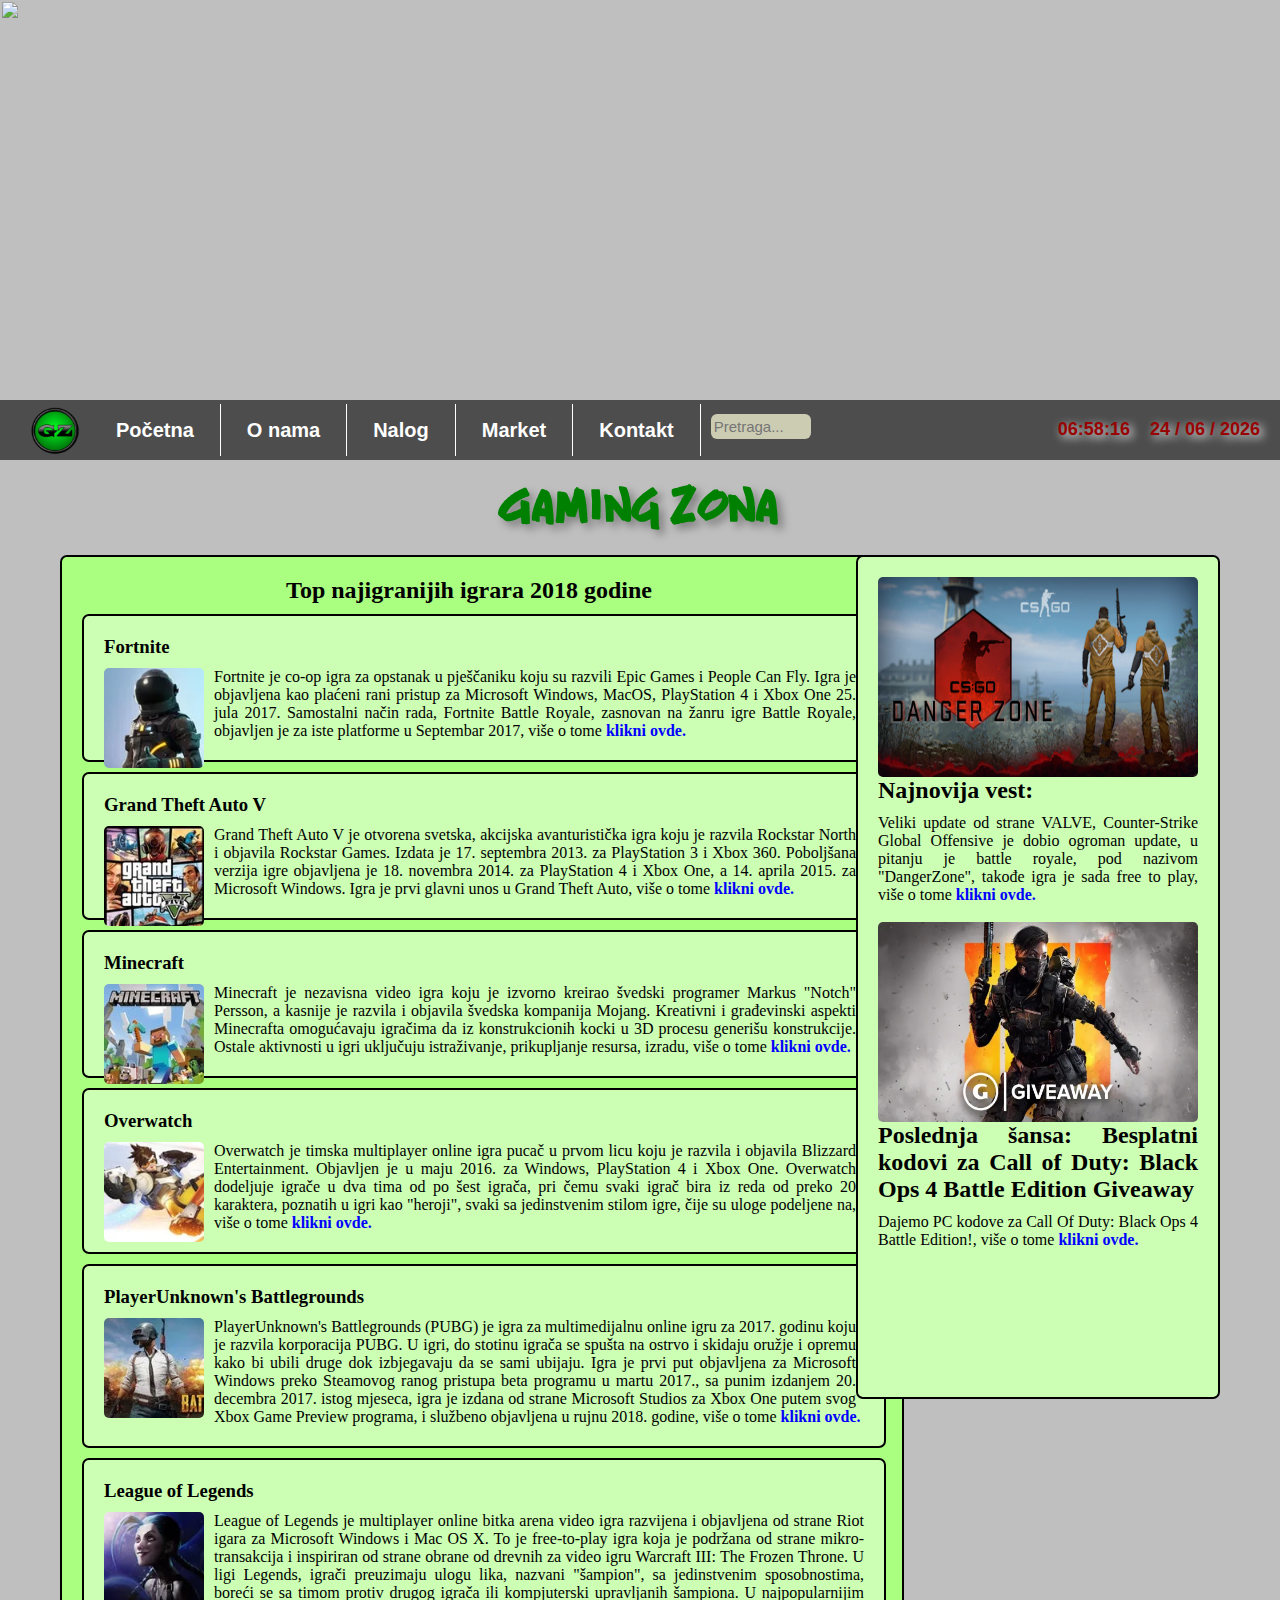
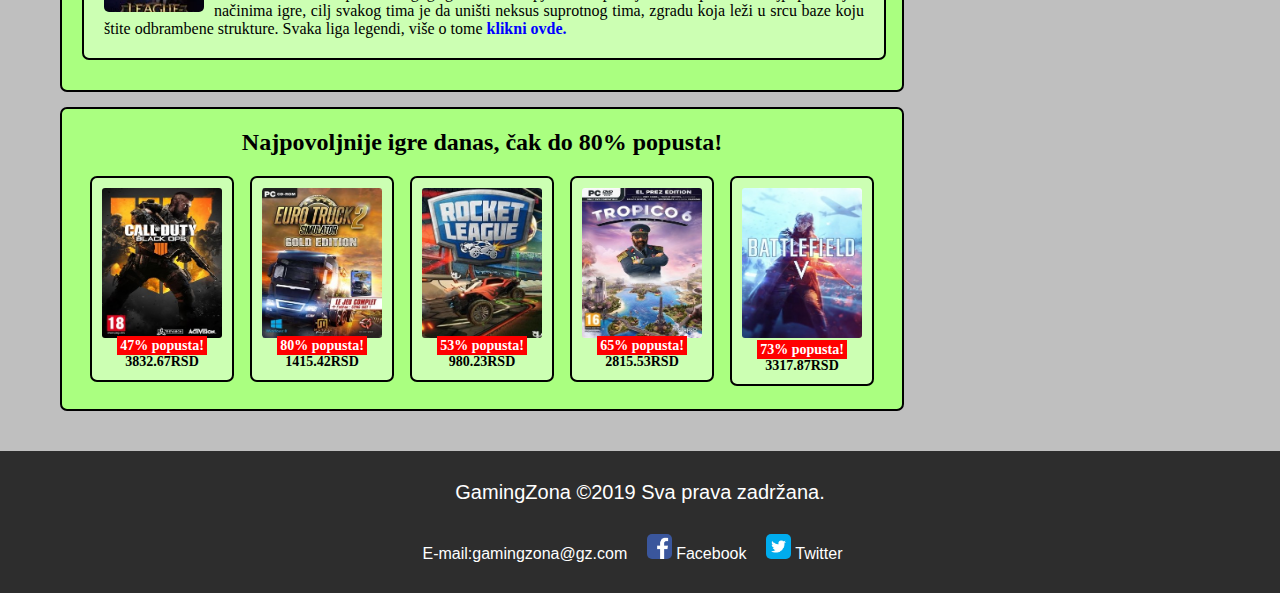
==== index.html @ 08207088 "upload 1" ====
<html>
    <head>
       <meta charset="UTF-8">
       <title>Gaming Zona</title>
       <link rel="stylesheet" type="text/css" href="style.css">
       <link rel="icon" href="images/favicon.ico"> 
       <script src="root/slider.js"></script>
    </head>

    <body onload="blink(); changeImg();">
         <div id="navbg" class="fade">
           <img name="slide">
         </div> 
    
         <div id="nav">	
           <img class="logo" src="images/GamingZonaLogo.png" title="GamingZona">
            <ul>
                <li><a href="#">Početna</a></li>
                <li><a href="root/onama.html">O nama</a></li>
                <li><a href="root/nalog.html">Nalog</a> 
                   <div class="padajuciMeni">
                     <a href="root/nalog.html#login">Uloguj se</a>
                     <a href="root/nalog.html#registracija">Registracija</a>
                   </div>
                </li>
                <li><a href="root/market.html">Market</a></li>   
                <li><a href="root/kontakt.html">Kontakt</a></li> 
            </ul>
            <input type="text" placeholder="Pretraga...">
            <div id="datum" class="datum"></div>
            <div id="vreme" class="vreme"></div>
            <script src = "root/time_dat.js"></script>        
         </div>
      
     <div id="container_index">
      <h1 id="gzAnime">Gaming Zona</h1>
      <script src="root/textAnimation.js"></script>
      
      <div class="aside">
        <img src="images/dz_aside.jpg">
        <h2>Najnovija vest:</h2>
        <p>Veliki update od strane VALVE, Counter-Strike Global Offensive je dobio ogroman update,
           u pitanju je battle royale, pod nazivom "DangerZone", takođe igra je sada free to play,
           više o tome <a href="http://www.counter-strike.net/dangerzone" target="_blank">klikni ovde.</a></p>
        <br>
        <img src="images/battlefield_giveaway.jpg">
        <h2>Poslednja šansa: Besplatni kodovi za Call of Duty: Black Ops 4 Battle Edition Giveaway</h2>
        <p>Dajemo PC kodove za Call Of Duty: Black Ops 4 Battle Edition!,
           više o tome <a href="https://www.gamespot.com/articles/last-chance-free-codes-for-call-of-duty-black-ops-/1100-6463818/" target="_blank">klikni ovde.</a></p>
      </div>

      <div class="content1">
         <h2>Top najigranijih igrara 2018 godine</h2>
         <div class="article1">
           <h3>Fortnite</h3>
           <img src="images/fortnite-photo-u1.jpg">
           <p>Fortnite je co-op igra za opstanak u pješčaniku koju su razvili Epic Games i People Can Fly. Igra je objavljena kao plaćeni rani pristup za Microsoft Windows, MacOS, PlayStation 4 i Xbox One 25. jula 2017. Samostalni način rada, Fortnite Battle Royale, zasnovan na žanru igre Battle Royale, objavljen je za iste platforme u Septembar 2017, više o tome <a href="https://en.wikipedia.org/wiki/Fortnite" target="_blank">klikni ovde.</a></p>      	
         </div>

         <div class="article1">  
           <h3>Grand Theft Auto V</h3>
           <img src="images/grand-theft-auto-v-photo-u21.jpg">
           <p>Grand Theft Auto V je otvorena svetska, akcijska avanturistička igra koju je razvila Rockstar North i objavila Rockstar Games. Izdata je 17. septembra 2013. za PlayStation 3 i Xbox 360. Poboljšana verzija igre objavljena je 18. novembra 2014. za PlayStation 4 i Xbox One, a 14. aprila 2015. za Microsoft Windows. Igra je prvi glavni unos u Grand Theft Auto, više o tome <a href="https://en.wikipedia.org/wiki/Grand_Theft_Auto_V#Re-release"
           target="_blank">klikni ovde.</a></p>
         </div>

         <div class="article1">
           <h3>Minecraft</h3>
           <img src="images/minecraft-photo-u20.jpg">
           <p>Minecraft je nezavisna video igra koju je izvorno kreirao švedski programer Markus "Notch" Persson, a kasnije je razvila i objavila švedska kompanija Mojang. Kreativni i građevinski aspekti Minecrafta omogućavaju igračima da iz konstrukcionih kocki u 3D procesu generišu konstrukcije. Ostale aktivnosti u igri uključuju istraživanje, prikupljanje resursa, izradu, više o tome <a href="https://en.wikipedia.org/wiki/Minecraft" target="_blank">klikni ovde.</a></p>
         </div>

         <div class="article1">
           <h3>Overwatch</h3>
           <img src="images/overwatch-photo-u1.jpg">
           <p>Overwatch je timska multiplayer online igra pucač u prvom licu koju je razvila i objavila Blizzard Entertainment. Objavljen je u maju 2016. za Windows, PlayStation 4 i Xbox One. Overwatch dodeljuje igrače u dva tima od po šest igrača, pri čemu svaki igrač bira iz reda od preko 20 karaktera, poznatih u igri kao "heroji", svaki sa jedinstvenim stilom igre, čije su uloge podeljene na, više o tome <a href="https://en.wikipedia.org/wiki/Overwatch_(video_game)" target="_blank">klikni ovde.</a></p>
         </div>

         <div class="article1">
           <h3>PlayerUnknown's Battlegrounds</h3>
           <img src="images/playerunknown_s-battlegrounds-photo-u2.jpg">
           <p>PlayerUnknown's Battlegrounds (PUBG) je igra za multimedijalnu online igru za 2017. godinu koju je razvila korporacija PUBG. U igri, do stotinu igrača se spušta na ostrvo i skidaju oružje i opremu kako bi ubili druge dok izbjegavaju da se sami ubijaju. Igra je prvi put objavljena za Microsoft Windows preko Steamovog ranog pristupa beta programu u martu 2017., sa punim izdanjem 20. decembra 2017. istog mjeseca, igra je izdana od strane Microsoft Studios za Xbox One putem svog Xbox Game Preview programa, i službeno objavljena u rujnu 2018. godine,
           više o tome <a href="https://en.wikipedia.org/wiki/PlayerUnknown%27s_Battlegrounds" target="_blank">klikni ovde.
           </a></p>
         </div>

         <div class="article1">
           <h3>League of Legends</h3>
           <img src="images/league-of-legends-clash-of-fates-photo-u7.jpg">
           <p>League of Legends je multiplayer online bitka arena video igra razvijena i objavljena od strane Riot igara za Microsoft Windows i Mac OS X. To je free-to-play igra koja je podržana od strane mikro-transakcija i inspiriran od strane obrane od drevnih za video igru Warcraft III: The Frozen Throne. U ligi Legends, igrači preuzimaju ulogu lika, nazvani "šampion", sa jedinstvenim sposobnostima, boreći se sa timom protiv drugog igrača ili kompjuterski upravljanih šampiona. U najpopularnijim načinima igre, cilj svakog tima je da uništi neksus suprotnog tima, zgradu koja leži u srcu baze koju štite odbrambene strukture. Svaka liga legendi, više o tome 
           <a href="https://en.wikipedia.org/wiki/League_of_Legends" target="_blank">klikni ovde.</a></p>
         </div>
    </div>

    <div class="content2">
        <h2>Najpovoljnije igre danas, čak do 80% popusta!</h2>
        <div class="article2">
          <a href="root/market.html"><img src="images/call-of-duty-black-ops-4-cover.jpg"></a><br>
          <span>47% popusta!</span> 
          <p>3832.67RSD</p>
        </div>
        <div class="article2">
          <a href="root/market.html"><img src="images/euro-truck-simulator-2-gold-edition-cover.jpg"></a><br>
           <span>80% popusta!</span> 
           <p>1415.42RSD</p>
        </div>
        <div class="article2">
          <a href="root/market.html"><img src="images/rocket-league-cover.jpg"></a><br>
          <span>53% popusta!</span> 
          <p>980.23RSD</p>
        </div>
        <div class="article2">
          <a href="root/market.html"><img src="images/tropico-6-el-prez-edition-beta-access-cover.jpg"></a><br>
          <span>65% popusta!</span>
          <p>2815.53RSD</p>
        </div>
        <div class="article2">
          <a href="root/market.html"><img src="images/battlefield-5-cover.jpg"><a/><br>
           <span>73% popusta!</span> 
           <p>3317.87RSD</p>
        </div>      	
      </div>
     </div>

     <div id="footer">     
      <div class="middle">
      	<p>GamingZona &copy;2019 Sva prava zadržana.</p>
      </div>  
      <div class="contact">  	
        <ul>
        	<li>E-mail:gamingzona@gz.com</li> 
      	    <li><a href="https://www.facebook.com/" target="_blank"><img src="images/fb-logo.png">&nbsp;Facebook</a></li>
      	    <li><a href="https://twitter.com/" target="_blank"><img src="images/tweeter-logo.jpg">&nbsp;Twitter</a></li>
      	</ul>
      </div>
     </div>

  </body>

</html>
---- style.css ----
*{
	margin: 0;
	padding: 0;
}
body{
    background-color: #bfbfbf;
    font-family: Verdana, Arial;
}



#navbg img{
	width: 100%;
	height: 400px;
}

@keyframes fade {
	from {opacity: .4} 
	to {opacity: 1}
  }
/*
.fade {
	animation: fade 3s infinite;
  }
*/

#nav {
	width: 100%;
	height: 60px;
	background: #4d4d4d;
	line-height: 40px;
	position: sticky;
	top:0;
	left:0;

	z-index: 999;
}

.datum, .vreme{
	float: right;
	padding: 5px 20px 0 0;
	font-size: 18px;
	font-family: Arial;
	font-weight: bold;
	color: rgb(153, 2, 2);
	text-shadow: 3px 3px 10px white;
}

.logo{
	width: 50px;
	height: 50px;
 	margin: 5px 10px 0 30px;
	float: left;
}

 #nav ul{
	list-style: none;
	text-align:center;
	font-family: Arial;
	padding-top: 4px;
	
}

#nav ul li{
   	float: left;
   	font-size: 20px;
    padding: 6px 8px;
   	text-align: center; 
   	background-color: #4d4d4d;
   	border-right: 1px solid white;
}

#nav ul li:hover{
	background-image: linear-gradient(#1a1a1a, #4d4d4d);
}

#nav ul li a{
	text-decoration: none;
	color:white;
	font-weight: bold;
	padding: 15px 18px;
}

.padajuciMeni{
    display: none;
    position: absolute;
    background-color: #8c8c8c;
    border-radius: 0 0 7px 7px;
    width: 150px;
    margin: 6px 0 0 40px;
}

.padajuciMeni a{
    text-decoration: none;
    display: block;
}

.padajuciMeni a:hover{
	background-image: linear-gradient(#1a1a1a, #4d4d4d);
	border-radius: 7px;
}

#nav ul li:hover .padajuciMeni{
	display: block;
}

#nav input[type=text]{
	float: left;
	width: 100px;
	height: 25px;
	margin:10px;
	padding: 3px;
	border-radius: 6px;
	background-color: #ccccb3;
}

#nav input[type=text]:focus{
	width: 150px;
}


@media screen and (max-width: 840px){
	 #nav ul li{
       	font-size: 17px;
        padding: 4px 6px;	
   }
   #nav ul li a{
	 padding: 8px 10px;
   }

   #nav input[type=text]{
   	 width: 60px;
	 height: 20px;
   }
   #nav input[type=text]:focus{
   	 width: 80px;
   }
}

@media screen and (max-width: 650px){
   #nav ul li{
   	font-size: 15px;
    padding: 2px 3px;	
   }
   #nav ul li a{
	padding: 6px 8px;
   }
}

@media screen and (max-width: 490px){
    #navbg{
	   display: none;
	}
	#nav ul li{
       padding: 2px 3px;
    }
    #nav{
	   width: 100%;
	   height: 55px;
    }
    #nav ul li a{
	   padding: 5px 6px;
    }
	#nav input[type=text]{
	  display: none;
	}
    #navbg img{
	  width: 100%;
	  height: 200px;
    }
    .padajuciMeni a{
	  display: none;
    }
}


@font-face{
	font-family: newrules;
	src: url(fonts/New-Rules.ttf);
}

@keyframes gz_naslov{
	0%{color: #00e600;}
	25%{color: #00cc00;}
	50%{color: #00b300;}
	75%{color: #009900;}
	100%{color: #008000;}
}

#container_index{
	margin: 0px 60px 40px 60px;
}

#container_index h1{
	text-align: center;
	font-family: newrules;
	font-size: 50px; 
	padding: 25px 0;
	background: none;
	text-shadow: 5px 5px 9px gray;
	
	z-index: 1;
	position: relative;

}

#container_index .content1{
	width: 800px;
	height: auto;
}

#container_index .content2{
	width: 800px;
	height: 260px;
}

#container_index .content1, .content2{
	border: 2px solid black;
	border-radius: 7px;
	padding: 20px;
	background-color: #aaff80;
	margin-bottom: 15px;
}

.content1 h2, .content1 .article1 h3, .content2 h2, .aside h2{
	font-family: "Rockwell";
	margin-bottom: 10px;
}

.content1 h2, .content2 h2{
	text-align: center;
}

.content1 .article1 img{
	float: left;
	width: 100px;
	height: 100px;
	border-radius: 5px;
	margin-right: 10px;
}

.article1 a, .aside a{
	text-decoration: none;
	font-weight: bold;
	color: blue;
}
.article1 a:hover, .aside a:hover{
	color: red;
	font-size: 17px;
}

.content1 .article1{
    width: 760px;
	height: auto;
	margin: 10px 0;
	border: 2px solid black;
	border-radius: 7px;
	padding: 20px;
	background-color: #ccffb3;
	text-align: justify;
	color: black;
	font-family: verdana;
	font-size: 16px;
}

#container_index .aside{
	width: 320px;
	height: 800px;
	float: right;
	border: 2px solid black;
	border-radius: 7px;
	padding: 20px;
	background-color:#ccffb3;
	text-align: justify;
	color: black;
	font-family: verdana;
	font-size: 16px;
}

.aside img{
	width: 320px;
	height: 200px;
	border-radius: 5px;
}

.content2 .article2 img{
	width: 120px;
	height: 150px;
	border-radius: 3px;
}

.content2 .article2 img:hover{
	height: 160px;
}

.content2 .article2{
	float: left;
	margin: 10px 8px;
	border: 2px solid black;
	border-radius: 7px;
	padding: 10px;
	background-color: #ccffb3;
	text-align: center;
	color: black;
	font-family: verdana;
	font-size: 14px;
	font-weight: bold;
}

.content2 .article2:hover{
	border: 2px solid green;
	color: green;
}

.article2 span{
	background-color: red;
	color: white;
	padding: 2px 3px;
}




#container_kontakt{
	margin: 40px 80px 40px 80px;
}

#container_kontakt .content1_k{
	background: #8c8c8c;
	margin:auto;
    width: 450px;
    height: 500px;
    padding:20px; 
    border-radius: 6px; 
    border: 2px solid #2d2d2d;
}

.content1_k form{
	margin: auto;
	width: 225px;
    height: 400px;
}

.content1_k h1{
	text-align: center;
	margin-bottom: 20px;
	color: black;
	z-index: 1;
}

.content1_k form span{
	font-weight: bold;
	font-size: 15px;
	padding-left: 5px;
	color: rgb(148, 0, 0);
}

input[type=text],input[type=email],input[type="password"]{
	margin: 10px 0;
	height: 30px;
	width: 200px;
	padding: 4px;
	font-size: 15px;
	color: black;
	border-radius: 5px;
	border: none;
}

input[type=text]:focus,input[type=email]:focus,input[type="password"]:focus{
	background-color: #e6e6e6;
}

.content1_k form p{
	font-weight: bold;
	font-family: sans-serif;
	font-size: 16px;
	color: black;
}

.content1_k form textarea{
	resize: none;
	width: 200px;
	height: 100px;
	padding: 4px;
	border-radius: 5px;
	font-size: 15px;
	color: black;
}

input[type=submit]{
	margin-top: 10px;
}

input[type=reset]{
	float: right;
	margin: 10px 25px 0 0;
}

input[type=submit],input[type=reset]{
	padding: 7px 20px;
	border: none;
	border-radius: 15px;
	font-weight: bold;
	background-color: #b3ff99;
}

input[type=submit]:hover,input[type=reset]:hover{
	background-color:  #4dff4d;
}

.content2_k{
	width: 600px;
	height: 450px;
	margin: 40px auto;
}

.content2_k iframe{
	width: 600px;
	height: 450px;
}

.content_logo{
	text-align: center;
	padding:25px 0;
	font-family: newrules;
	font-size: 30px; 
	background: none;
	text-shadow: 5px 5px 9px gray;
	position: relative;
	
}




#container_market h1{
	padding: 20px 0;
	margin: 0 450px;
	border-radius: 0 0 25% 25%;
	border: 6px groove green;
	text-align: center;
	background-image: linear-gradient(#44cc00,#55ff00,#bbff99);
	color: #1f6600;
	box-shadow: 10px 10px 30px gray;
}

#container_market{
	background-image: url(images/downloadbgcover.jpg);
	background-repeat: no-repeat;
	background-size: cover;
}

.shoppingCartImg{
	width: 30px;
	height: 30px;
}

.korpa{
	float: right;
	padding: 6px;
	margin-right: 5px;
	text-align: center;
	width: 330px;
	color: #99ff66;
	background: rgb(165, 165, 165);
	cursor: pointer;
}

.korpa:hover{
	background: rgb(109, 108, 108);
}

.reset_cart{
	float: right;
	margin-right: 20px;
	margin-top: 7px;
	padding: 10px 3px;
	border: 0;
	border-radius: 5px;
	font-weight: bold;
	background: #b8ffb8;
	display: none;
}

.reset_cart:hover{
	background: #ff9393;
	border: red 1px solid;
}

.content1_m{
	margin: 0 60px;
	width: 100%;
	height: 1280px;
	padding: 20px;
}

.content1_m .articleM img{
	width: 200px;
	height: 250px;
	border-radius: 5px;
}

.content1_m .articleM{
	width: 200px;
	height: 585px;
	float: left;
	border: 3px solid black;
	border-radius: 5px;
	padding: 10px;
	margin: 5px;
}

.articleM p{
	text-align: justify;
	font-size: 14px;
	font-family: "Rockwell";
	color: white;
	word-break: break-all;
}

.articleM span{
	background: red;
	color: white;
	padding: 3px;
	font-weight: bold;
	font-size: 15px;
}

.articleM h3{
	font-family: "Rockwell";
	color: white;

}

.articleM input[type=submit]{
	margin-left: 25px;
	width: 150px;
	border-radius: 10px;
	background: #ff66ff;
}
.articleM input[type=submit]:hover{
	background:  #e600e6;
	font-weight: bold;
}

.articleM:hover{
	background-color: #99ff66;
	width: 210px;
}

.articleM:hover p, .articleM:hover h3{
	color: black;
}

.articleM:hover img{
	width: 210px;
}




.content1_n form img{
	width: 200px;
	height: 200px;
	border-radius: 50%;
	padding: 40px 0;
}



#container_nalog{
	margin: 40px 80px 40px 80px;
}

#container_nalog h1{
	font-family: "Rockwell";
	color: #009933;
	text-align: center;
}

#container_nalog .content1_n{
	background: #8c8c8c;
	margin:60px auto;
    width: 550px;
    height: 520px;
    padding:20px; 
    border-radius: 6px; 
    border: 2px solid #2d2d2d;
}

.content1_n form{
	margin: 0px auto;
	width: 225px;
    height: 400px;
}

.content1_n form p{
	font-weight: bold;
	font-family: sans-serif;
	font-size: 16px;
	color: black;
}

.content1_n h2, .content2_n h2{
	font-family: verdana;
	margin-bottom: 20px;
	color: black;
	text-align: center;
}

#container_nalog .content2_n{
	background: #8c8c8c;
	margin:auto;
    width: 550px;
    height: 620px;
    padding:20px; 
    border-radius: 6px; 
    border: 2px solid #2d2d2d;
}

.content2_n form{
	margin: auto;
	width: 225px;
    height: 400px;
}

.content2_n form select{
	margin: 10px 0;
	width: 200px;
	height: 30px;
	border-radius: 6px;
	font-size: 15px;
}

.content2_n form input[type="radio"]{
	margin: 10px 0;
	font-weight: bold;
}

.content2_n form p{
	font-weight: bold;
	font-family: sans-serif;
	font-size: 16px;
	color: black;
}

.content1_n form span{
	font-weight: bold;
	font-size: 15px;
	padding-left: 5px;
	color: rgb(148, 0, 0);
}

.content2_n form span{
	font-weight: bold;
	font-size: 15px;
	padding-left: 5px;
	color: rgb(148, 0, 0);
}



#container_onama{
	margin: 40px 30px;
}

.content1_o img{
	max-width: 60%;
	height: auto;
	text-align:center;
	border-radius: 6px;
	box-shadow: 15px 15px 25px gray;
}

.content1_o{
	width: 75%;
	height: auto;
	margin: 30px auto;
	text-align: center;	
}

.content1_o h1{
	text-align: center;
	font-family: "Rockwell";
	padding-bottom: 20px;
	color: #009933;
}

.content1_o p{
	text-align: justify;
	margin: 50px 0;
	font-family: verdana;
	font-size: 16px;

}

.content2_o img{
	width: 100px;
	height: 140px;
	border: 2px solid #00e600;
	border-radius: 5px;
}

.content2_o img:hover{
	width: 120px;
	height: 160px;
}

.content2_o{
	margin: 50px 10px;
	text-align: center;
}




#footer{
	width: 100%;
	height: auto;
}

#footer .middle{
	width: 100%;
	padding: 30px 0 15px 0;
	text-align: center;
	background-color: #2d2d2d;
}

#footer .contact{
	width: 100%;
	padding: 15px 0 30px 0;
	text-align: center;
	background-color: #2d2d2d;
}

#footer .contact ul{
	list-style-type: none;
}

#footer .contact ul li a{
	text-decoration: none;
	font-size: 16px;
	font-family: sans-serif;
	color: #ffffff;
}

#footer .contact ul li{
	font-size: 16px;
	font-family: sans-serif;
	color: #ffffff;
}
#footer .contact ul li{
	display: inline-block;
	padding-right: 15px;
}

#footer .contact ul li a img{
	width: 25px;
	height: 25px;
	border-radius: 5px;
}

#footer .contact ul li a img:hover{
	width: 27px;
	height: 27px;
}

#footer .contact ul li a:hover{
	font-size: 18px;
}

#footer .middle p{
	font-size: 20px;
	font-family: sans-serif;
	color: #ffffff;
}
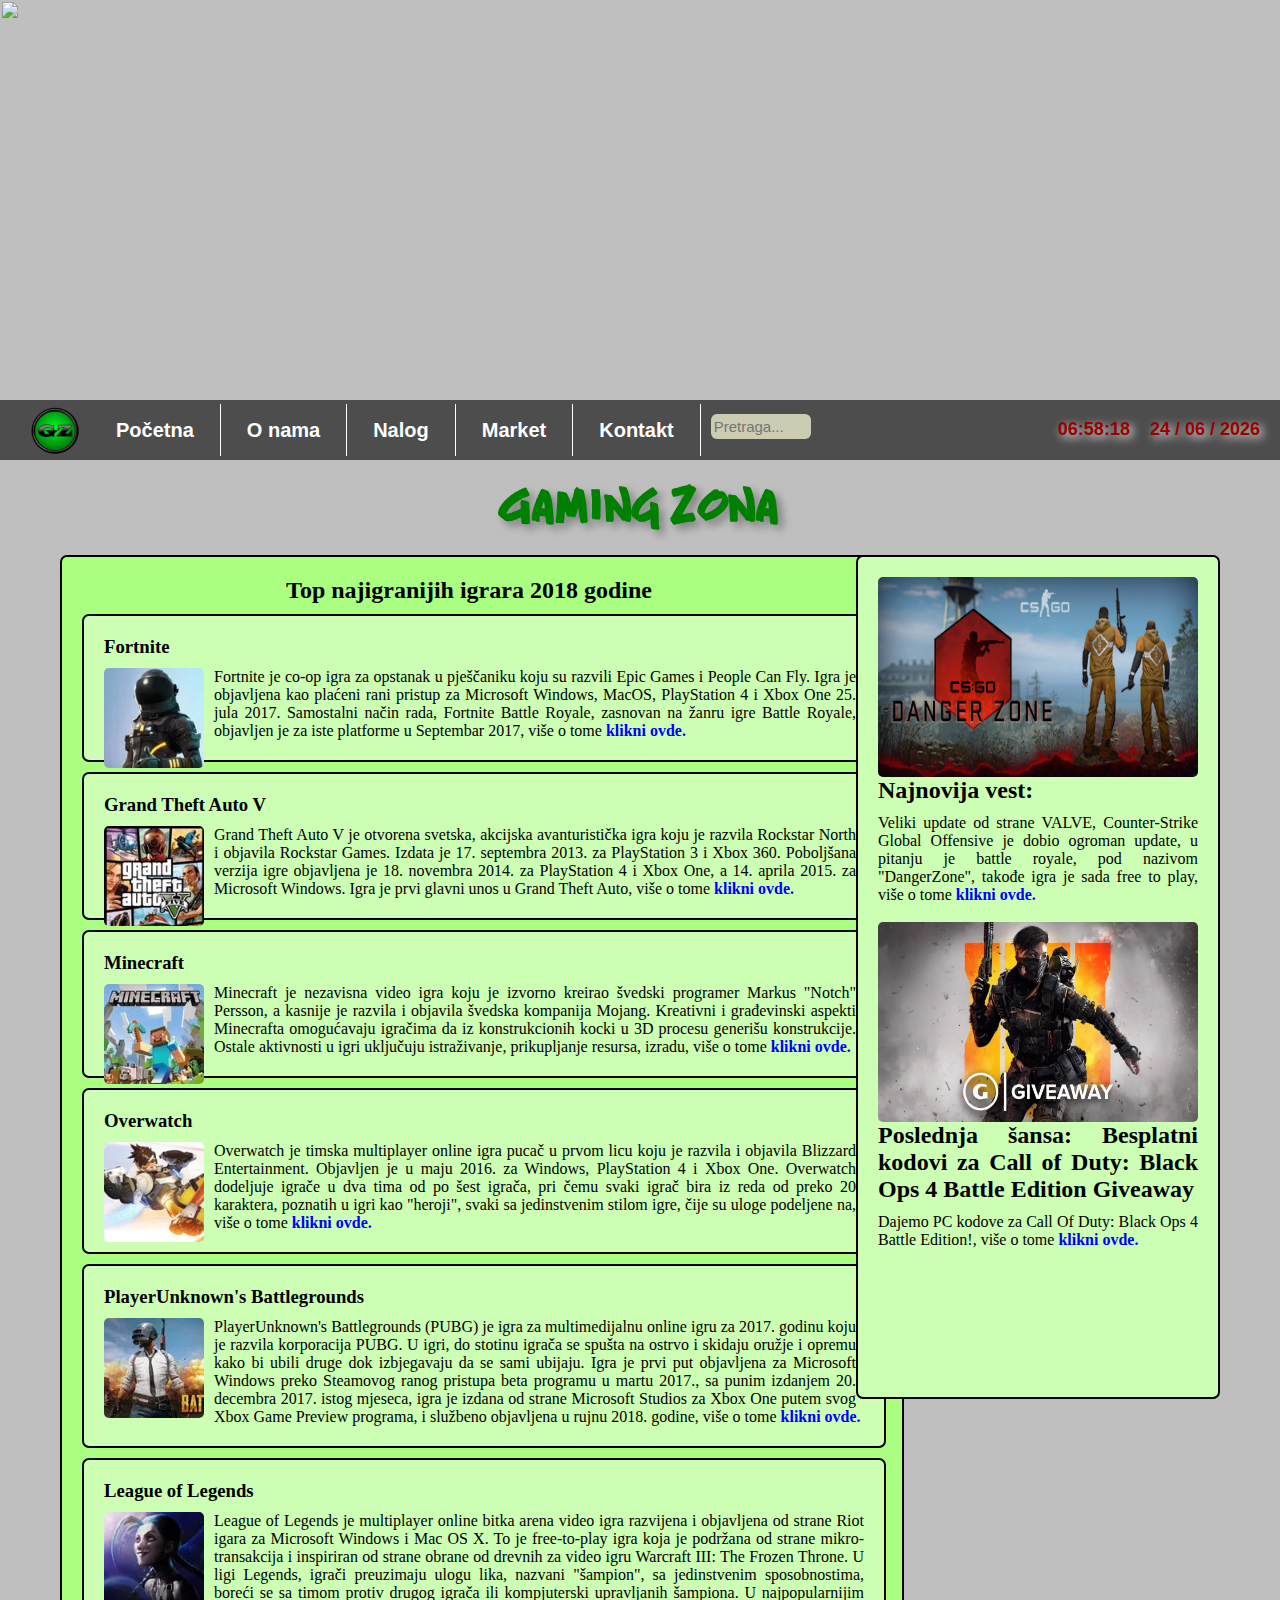
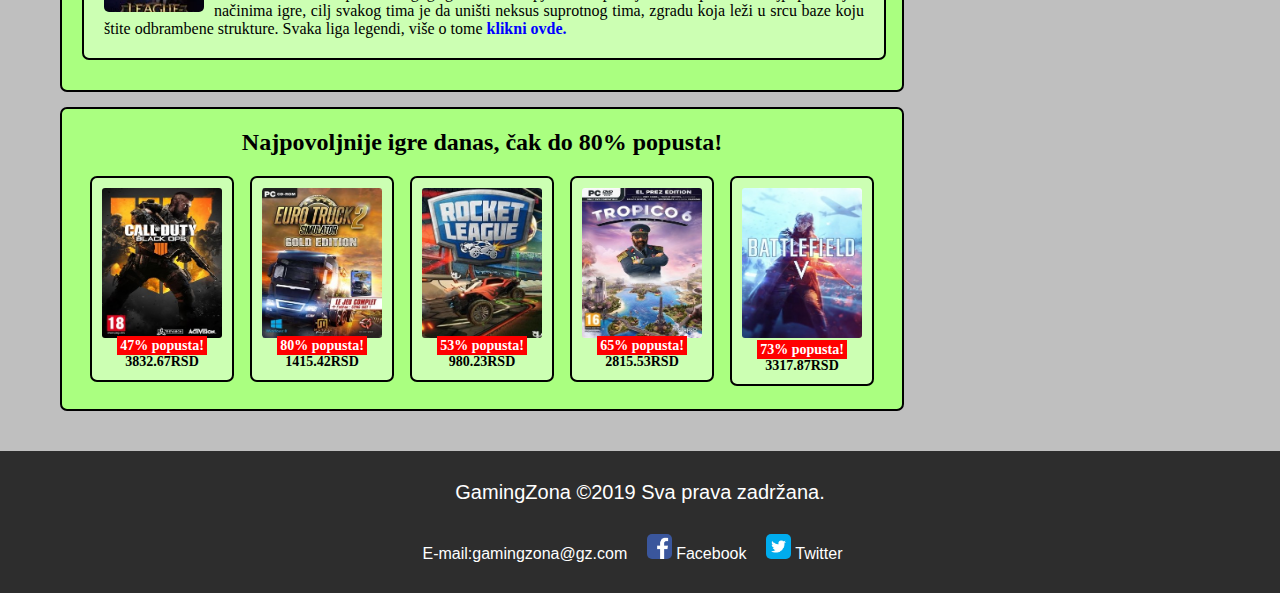
==== commit 13b295ac: "test" ====
--- a/index.html
+++ b/index.html
@@ -1,7 +1,7 @@
 <html>
     <head>
        <meta charset="UTF-8">
-       <title>Gaming Zona</title>
+       <title>Gaminggg Zona</title>
        <link rel="stylesheet" type="text/css" href="style.css">
        <link rel="icon" href="images/favicon.ico"> 
        <script src="root/slider.js"></script>
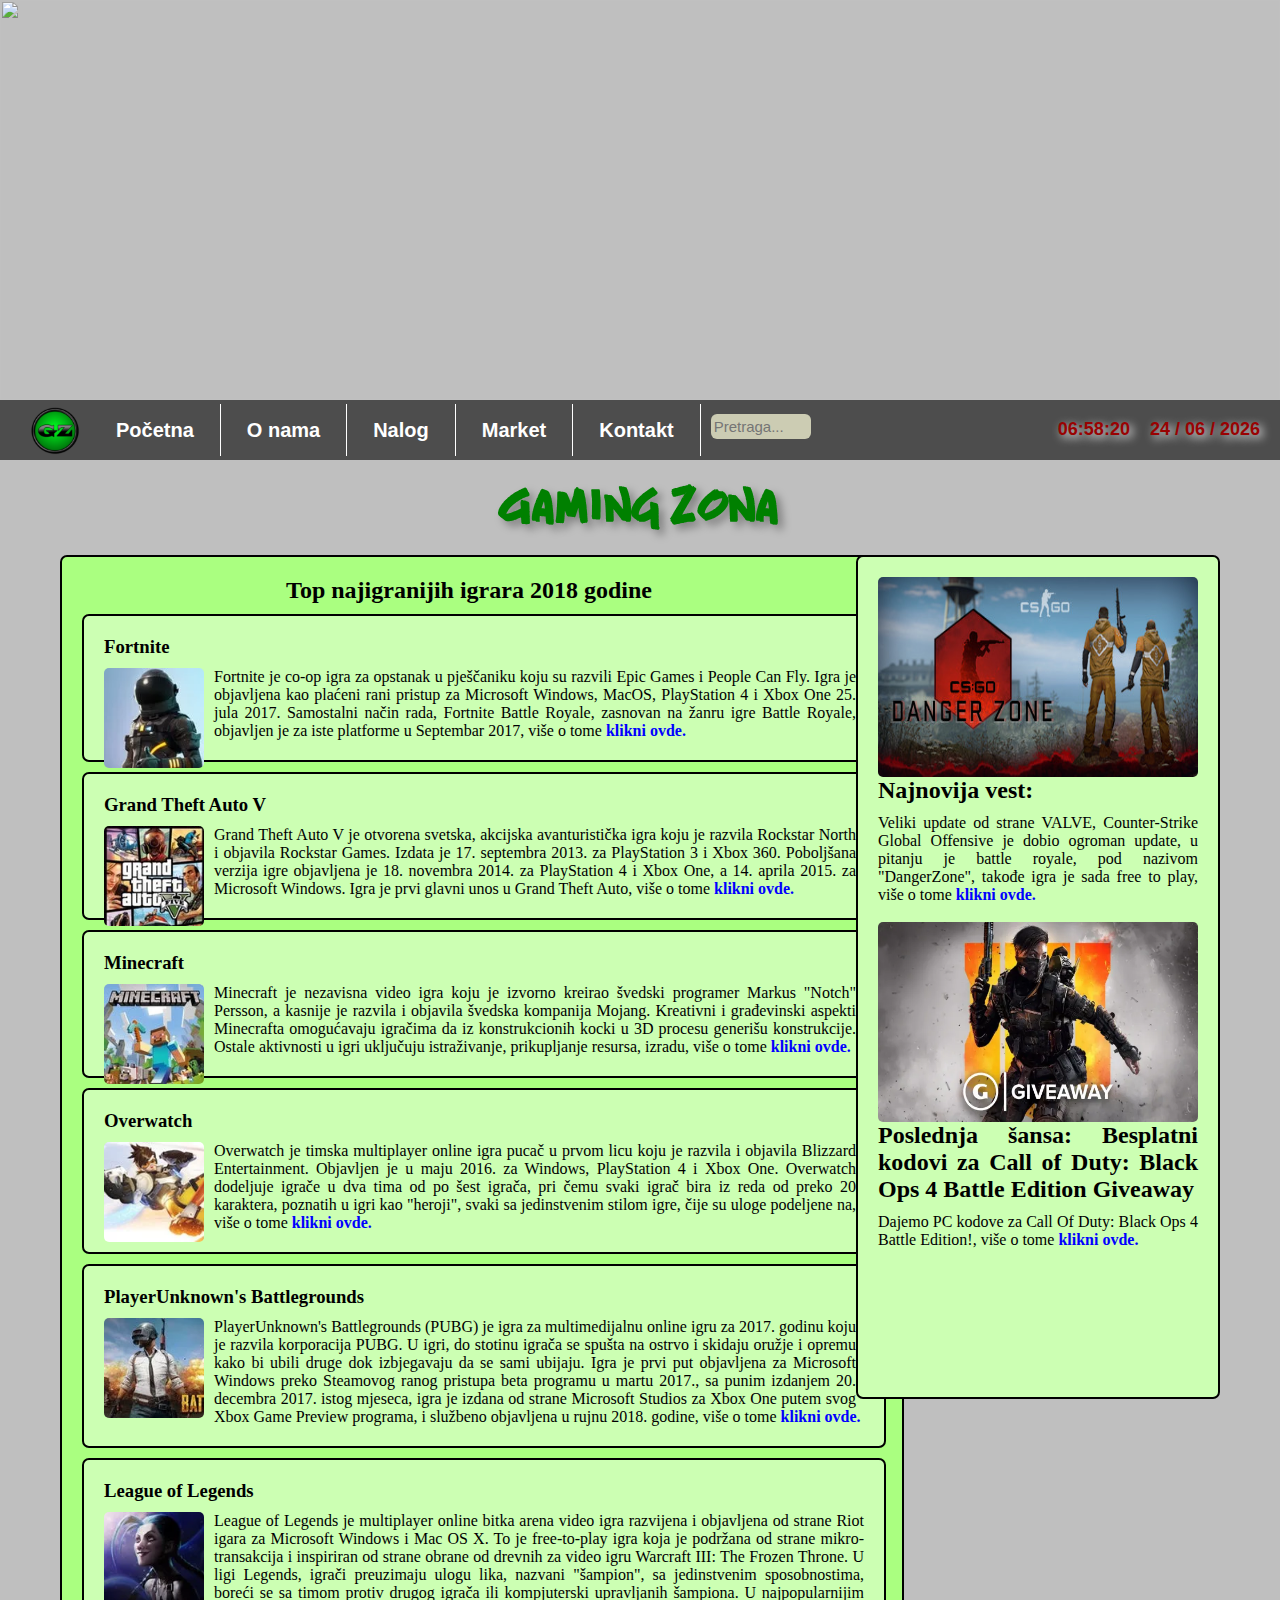
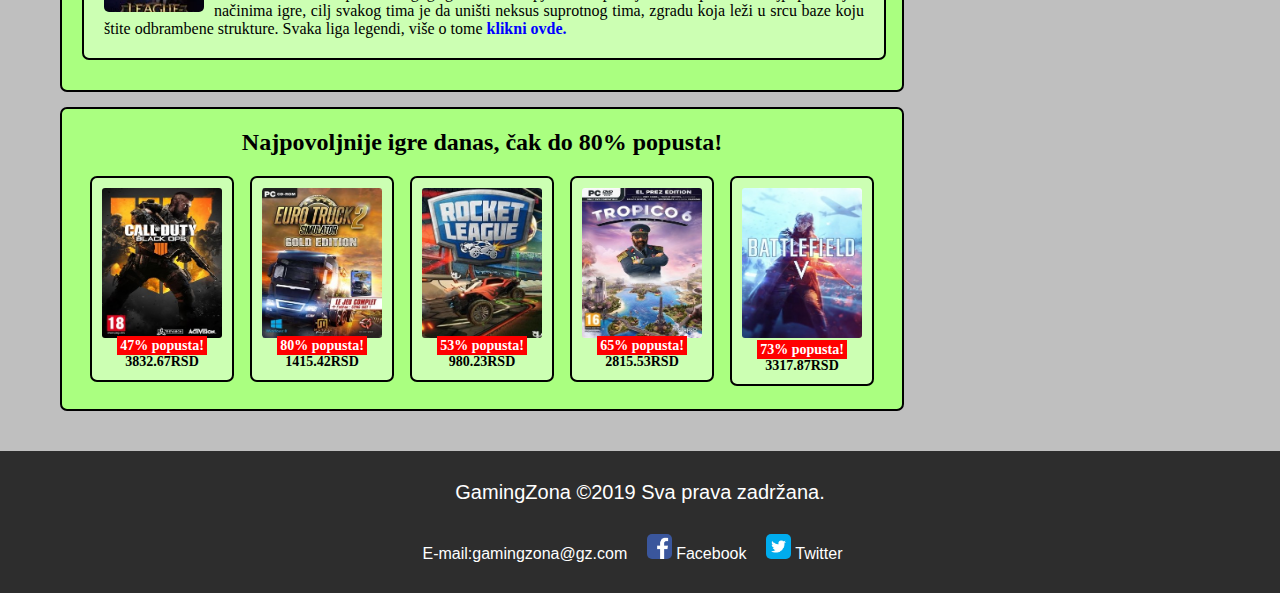
==== commit d9f8a04d: "update2" ====
--- a/index.html
+++ b/index.html
@@ -1,7 +1,7 @@
 <html>
     <head>
        <meta charset="UTF-8">
-       <title>Gaminggg Zona</title>
+       <title>Gaming Zona</title>
        <link rel="stylesheet" type="text/css" href="style.css">
        <link rel="icon" href="images/favicon.ico"> 
        <script src="root/slider.js"></script>
